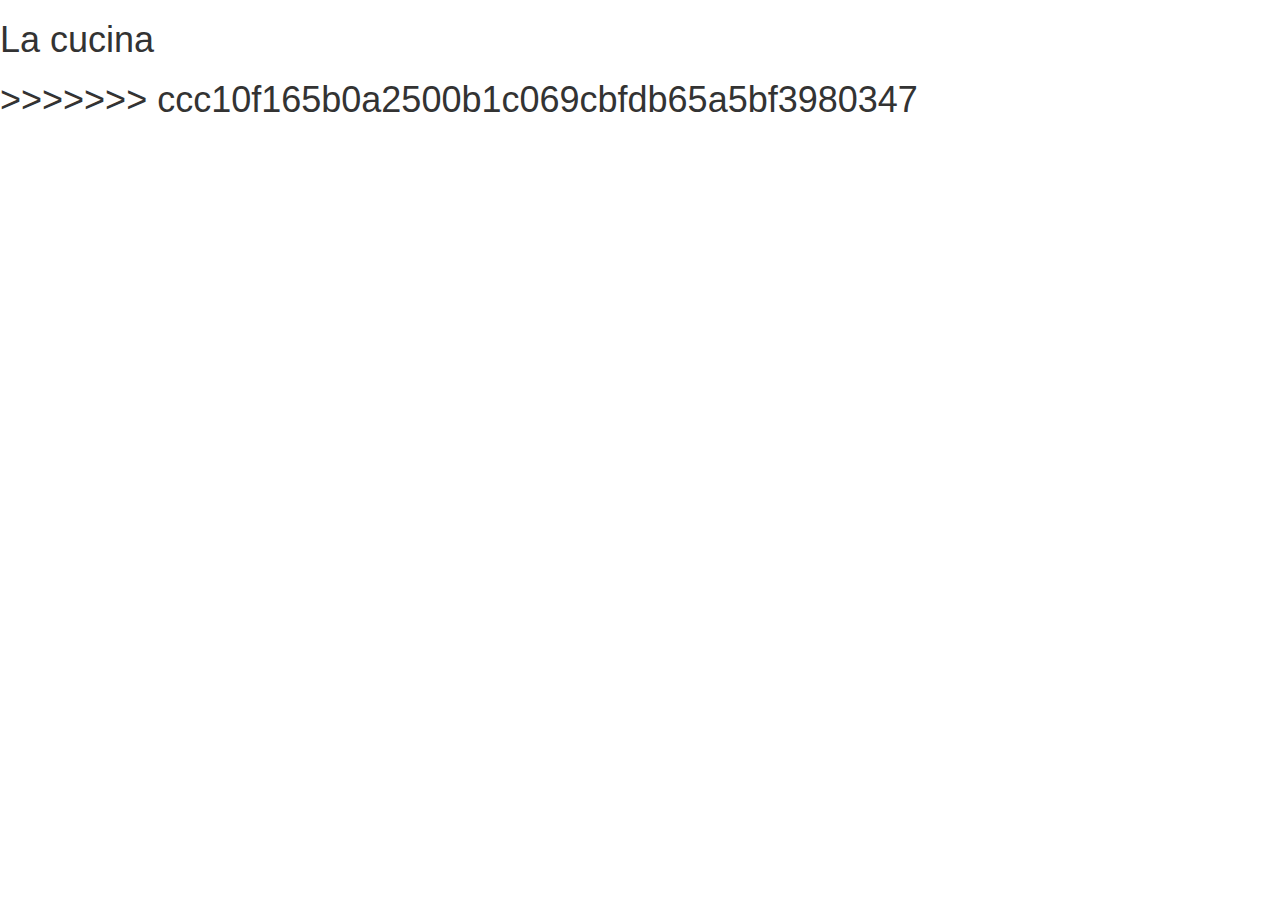
==== about.html @ 4e61d250 "Merge branch 'master' of https://github.com/AsmaAdan/Restaurant" ====
<!DOCTYPE html>
<html>
<head>
	<title>E Restaurant</title>
	<link href="css/bootstrap.css" rel="stylesheet" type="text/css">
	<link href="css/style.css" rel="stylesheet" type="text/css">
	<link href="https://fonts.googleapis.com/css?family=Srisakdi" rel="stylesheet">
</head>
<body>
  <h1>La cucina<h1>
>>>>>>> ccc10f165b0a2500b1c069cbfdb65a5bf3980347
  <script src="https://code.jquery.com/jquery-3.3.1.js" integrity="sha256-2Kok7MbOyxpgUVvAk/HJ2jigOSYS2auK4Pfzbm7uH60=" crossorigin="anonymous"></script>
  <script src="js/scripts.js"></script>
</body>
</html>
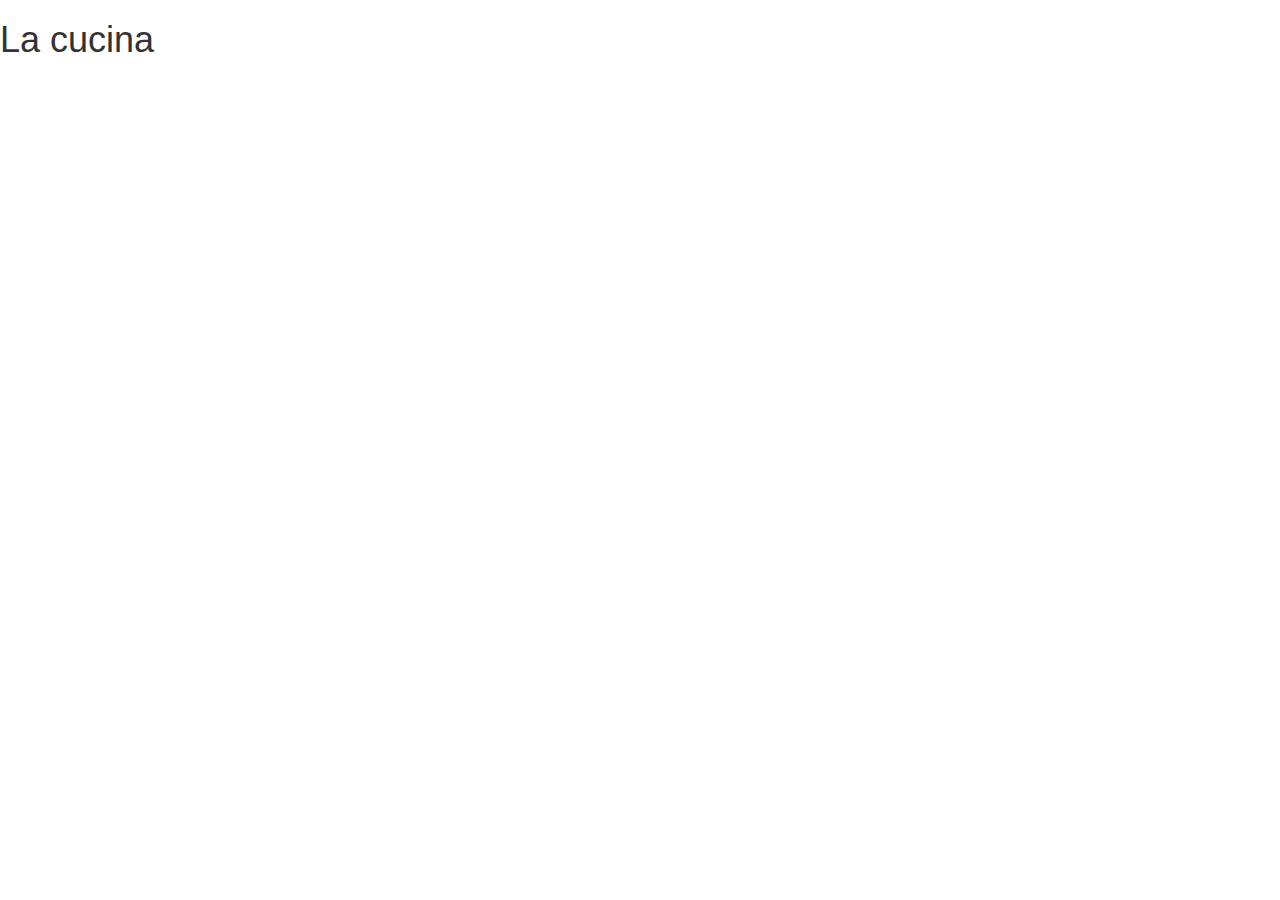
==== commit db483390: "Merge branch 'master' of https://github.com/AsmaAdan/Restaurant into Dickson" ====
--- a/about.html
+++ b/about.html
@@ -8,7 +8,7 @@
 </head>
 <body>
   <h1>La cucina<h1>
->>>>>>> ccc10f165b0a2500b1c069cbfdb65a5bf3980347
+
   <script src="https://code.jquery.com/jquery-3.3.1.js" integrity="sha256-2Kok7MbOyxpgUVvAk/HJ2jigOSYS2auK4Pfzbm7uH60=" crossorigin="anonymous"></script>
   <script src="js/scripts.js"></script>
 </body>
--- a/css/style.css
+++ b/css/style.css
@@ -0,0 +1,42 @@
+.nav{
+  background-color: orange;
+}
+.navbar{
+  clear: both;
+}
+.navbar:hover{
+  background-color: brown;
+}
+.right{
+  float: right;
+}
+#second{
+  height: 300px;
+}
+#logo{
+  padding-top: 150px;
+  font-size: 50px;
+  color: #ABD7E6;
+  font-family: Srisakdi;
+}
+#startParallax{
+  height: 400px;
+  background-image: url("https://stmed.net/sites/default/files/pasta-wallpapers-28282-6893373.jpg");
+  background-position:top;
+  overflow: inherit;
+  position: inherit;
+}
+#display{
+  font-size: 30px;
+}
+#myCarousel{
+  height: 300px;
+}
+@media screen and (max-width:800px){
+  .nav{
+    display: block;
+  }
+  #top{
+    background-color: orange;
+  }
+}
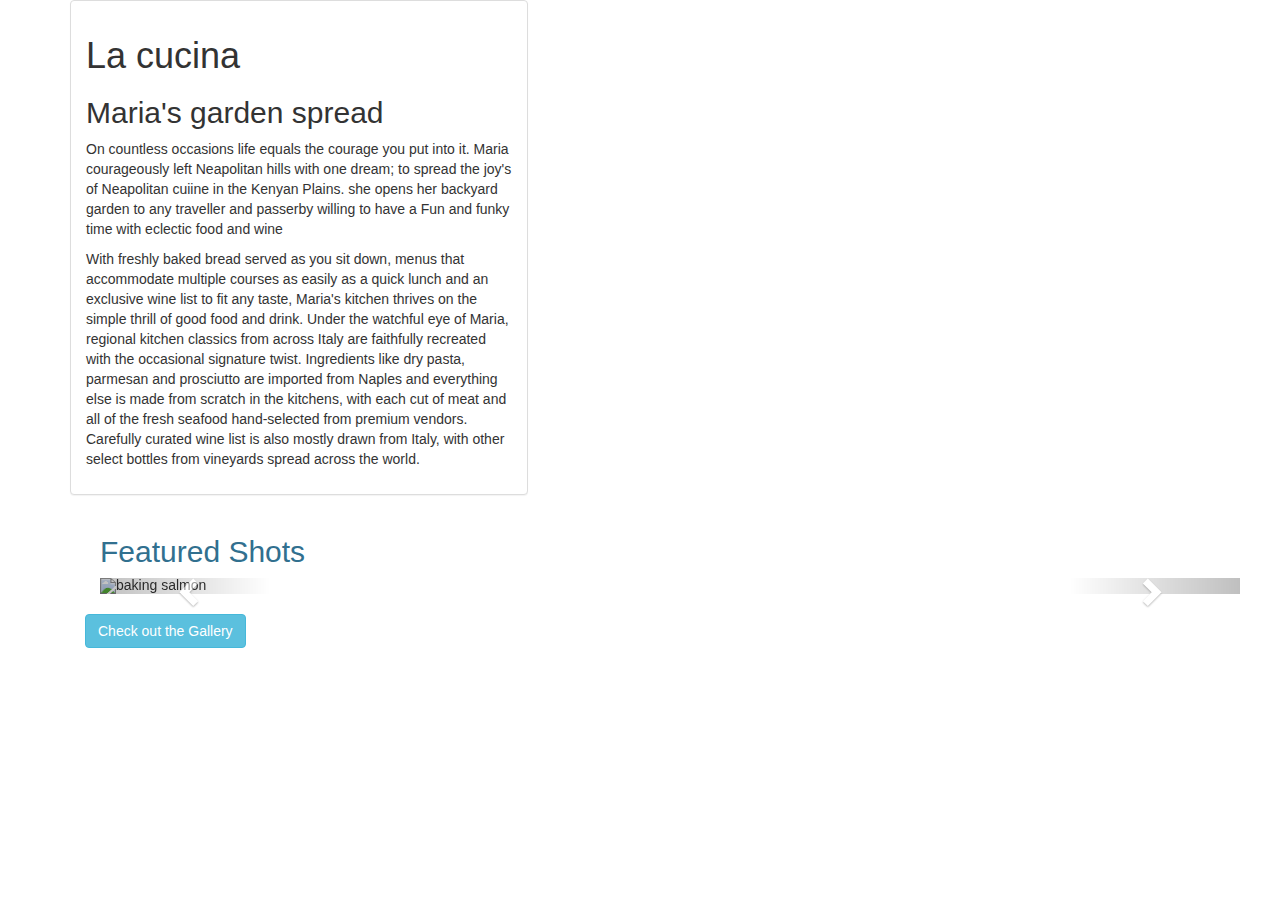
==== commit cd30d054: "add carousel for images" ====
--- a/about.html
+++ b/about.html
@@ -3,12 +3,77 @@
 <head>
 	<title>E Restaurant</title>
 	<link href="css/bootstrap.css" rel="stylesheet" type="text/css">
-	<link href="css/style.css" rel="stylesheet" type="text/css">
+	<link href="css/styles.css" rel="stylesheet" type="text/css">
+	<link rel="stylesheet" href="https://maxcdn.bootstrapcdn.com/bootstrap/3.4.0/css/bootstrap.min.css">
+  <script src="https://ajax.googleapis.com/ajax/libs/jquery/3.3.1/jquery.min.js"></script>
+  <script src="https://maxcdn.bootstrapcdn.com/bootstrap/3.4.0/js/bootstrap.min.js"></script>
 	<link href="https://fonts.googleapis.com/css?family=Srisakdi" rel="stylesheet">
 </head>
 <body>
-  <h1>La cucina<h1>
+	<div class="container">
+		<div class="row">
+				<div class="col-md-5">
+						<div class="panel panel-default active-0">
+							<div class="panel-body">
+  							<h1>La cucina<h1>
+								<h2>Maria's garden spread</h2>
+								<p>On countless occasions life equals the courage you put into it. Maria courageously left Neapolitan hills with one dream; to spread the joy's of Neapolitan cuiine in the Kenyan Plains.
+									she opens her backyard garden to any traveller and passerby willing to have a Fun and funky time  with eclectic food and wine </p>
+								<p>With freshly baked bread served as you sit down, menus that accommodate multiple courses as easily as a quick lunch and an exclusive wine list to fit any taste, Maria's kitchen thrives on the simple thrill of good food and drink.
+									Under the watchful eye of Maria, regional kitchen classics from across Italy are faithfully recreated with the occasional signature twist.
+									Ingredients like dry pasta, parmesan and prosciutto are imported from Naples and everything else is made from scratch in the kitchens, with each cut of meat and all of the fresh seafood hand-selected from premium vendors.
+									Carefully curated wine list is also mostly drawn from Italy, with other select bottles from vineyards spread across the world.</p>
 
+	</div>
+	</div>
+	</div>
+	</div>
+	<div class="col-sm-7">
+    <div class="container">
+  <h2 class="text-info">Featured Shots</h2>
+  <div id="myCarousel" class="carousel slide" data-ride="carousel">
+    <!-- Wrapper for slides -->
+    <div class="carousel-inner">
+      <div class="item">
+        <img src="images/gardencactus.jpeg" alt="cactus" class="image-responsive>
+      </div>
+
+      <div class="item active">
+        <img src="images/Gardenhouse.jpeg" alt="house" class="image-responsive">
+      </div>
+
+      <div class="item">
+        <img src="images/gardentabel.jpeg" alt="table spread"  class="image-responsive">
+      </div>
+			<div class="item">
+        <img src="images/pasta-making.jpeg" alt="chef making pasta" class="image-responsive">
+      </div>
+
+      <div class="item active">
+        <img src="images/salmon2.jpeg" alt="baking salmon" class="image-responsive">
+      </div>
+
+      <div class="item">
+        <img src="images/Thyme-breakfast.jpg" alt="breakfast veggies" style="width:100%;">
+      </div>
+
+    </div>
+
+    <!-- Left and right controls -->
+    <a class="left carousel-control" href="#myCarousel" data-slide="prev">
+      <span class="glyphicon glyphicon-chevron-left"></span>
+      <span class="sr-only">Previous</span>
+    </a>
+    <a class="right carousel-control" href="#myCarousel" data-slide="next">
+      <span class="glyphicon glyphicon-chevron-right"></span>
+      <span class="sr-only">Next</span>
+    </a>
+  </div>
+</div><br>
+<a href="gallery.html"><button type="button" class="btn btn-info" name="button">Check out the Gallery</button></a>
+  </div>
+
+	</div>
   <script src="https://code.jquery.com/jquery-3.3.1.js" integrity="sha256-2Kok7MbOyxpgUVvAk/HJ2jigOSYS2auK4Pfzbm7uH60=" crossorigin="anonymous"></script>
   <script src="js/scripts.js"></script>
 </body>
--- a/css/styles.css
+++ b/css/styles.css
@@ -0,0 +1,4 @@
+.image-responsive{
+  width: 100%;
+  height:200px;
+}
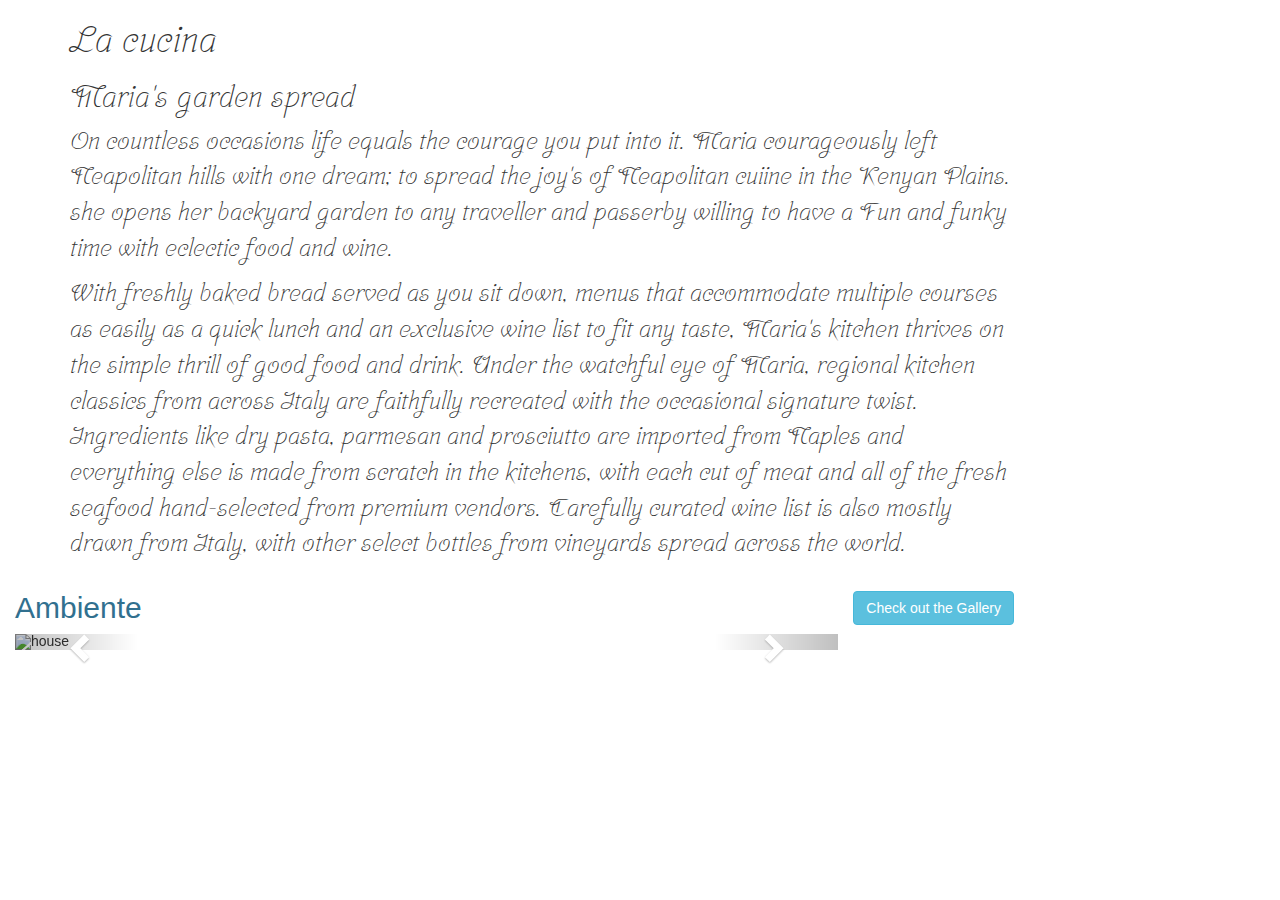
==== commit 9e9c9f0f: "add changes to font, size and location" ====
--- a/about.html
+++ b/about.html
@@ -4,77 +4,42 @@
 	<title>E Restaurant</title>
 	<link href="css/bootstrap.css" rel="stylesheet" type="text/css">
 	<link href="css/styles.css" rel="stylesheet" type="text/css">
-	<link rel="stylesheet" href="https://maxcdn.bootstrapcdn.com/bootstrap/3.4.0/css/bootstrap.min.css">
-  <script src="https://ajax.googleapis.com/ajax/libs/jquery/3.3.1/jquery.min.js"></script>
-  <script src="https://maxcdn.bootstrapcdn.com/bootstrap/3.4.0/js/bootstrap.min.js"></script>
-	<link href="https://fonts.googleapis.com/css?family=Srisakdi" rel="stylesheet">
+	<link href="https://maxcdn.bootstrapcdn.com/bootstrap/3.4.0/css/bootstrap.min.css" rel="stylesheet">
+	<script src="https://ajax.googleapis.com/ajax/libs/jquery/3.3.1/jquery.min.js"></script>
+	<script src="https://maxcdn.bootstrapcdn.com/bootstrap/3.4.0/js/bootstrap.min.js"></script>
+	<link href="https://fonts.googleapis.com/css?family=Roboto|Srisakdi" rel="stylesheet">
 </head>
 <body>
 	<div class="container">
 		<div class="row">
-				<div class="col-md-5">
-						<div class="panel panel-default active-0">
-							<div class="panel-body">
-  							<h1>La cucina<h1>
-								<h2>Maria's garden spread</h2>
-								<p>On countless occasions life equals the courage you put into it. Maria courageously left Neapolitan hills with one dream; to spread the joy's of Neapolitan cuiine in the Kenyan Plains.
-									she opens her backyard garden to any traveller and passerby willing to have a Fun and funky time  with eclectic food and wine </p>
-								<p>With freshly baked bread served as you sit down, menus that accommodate multiple courses as easily as a quick lunch and an exclusive wine list to fit any taste, Maria's kitchen thrives on the simple thrill of good food and drink.
-									Under the watchful eye of Maria, regional kitchen classics from across Italy are faithfully recreated with the occasional signature twist.
-									Ingredients like dry pasta, parmesan and prosciutto are imported from Naples and everything else is made from scratch in the kitchens, with each cut of meat and all of the fresh seafood hand-selected from premium vendors.
-									Carefully curated wine list is also mostly drawn from Italy, with other select bottles from vineyards spread across the world.</p>
-
+			<div class="col-md-10">
+						<h1>La cucina</h1>
+						<h2>Maria's garden spread</h2>
+						<p>On countless occasions life equals the courage you put into it. Maria courageously left Neapolitan hills with one dream; to spread the joy's of Neapolitan cuiine in the Kenyan Plains. she opens her backyard garden to any traveller and passerby willing to have a Fun and funky time with eclectic food and wine.</p>
+						<p>With freshly baked bread served as you sit down, menus that accommodate multiple courses as easily as a quick lunch and an exclusive wine list to fit any taste, Maria's kitchen thrives on the simple thrill of good food and drink. Under the watchful eye of Maria, regional kitchen classics from across Italy are faithfully recreated with the occasional signature twist. Ingredients like dry pasta, parmesan and prosciutto are imported from Naples and everything else is made from scratch in the kitchens, with each cut of meat and all of the fresh seafood hand-selected from premium vendors. Carefully curated wine list is also mostly drawn from Italy, with other select bottles from vineyards spread across the world.</p>
+					</div>
+				</div>
+			</div>
+		</div>
+		<div class="col-sm-8">
+			<h2 class="text-info">Ambiente</h2>
+			<div class="carousel slide" data-ride="carousel" id="myCarousel">
+				<!-- Wrapper for slides -->
+				<div class="carousel-inner">
+					<div class="item"><img alt="cactus" class="image-responsive" src="images/gardencactus.jpeg"></div>
+					<div class="item active"><img alt="house" class="image-responsive" src="images/Gardenhouse.jpeg"></div>
+					<div class="item"><img alt="table spread" class="image-responsive" src="images/gardentabel.jpeg"></div>
+					<div class="item"><img alt="chef making pasta" class="image-responsive" src="images/pasta-making.jpeg"></div>
+					<div class="item"><img alt="baking salmon" class="image-responsive" src="images/salmon2.jpeg"></div>
+					<div class="item"><img alt="pilau" src="images/rice-chicken.jpeg" style="width:100%;"></div>
+				</div><!-- Left and right controls -->
+				 <a class="left carousel-control" data-slide="prev" href="#myCarousel"><span class="glyphicon glyphicon-chevron-left"></span> <span class="sr-only">Previous</span></a> <a class="right carousel-control" data-slide="next" href="#myCarousel"><span class="glyphicon glyphicon-chevron-right"></span> <span class="sr-only">Next</span></a>
+			</div>
+		</div><br>
+		<a href="gallery.html"><button class="btn btn-info" name="button" type="button">Check out the Gallery</button></a>
 	</div>
-	</div>
-	</div>
-	</div>
-	<div class="col-sm-7">
-    <div class="container">
-  <h2 class="text-info">Featured Shots</h2>
-  <div id="myCarousel" class="carousel slide" data-ride="carousel">
-    <!-- Wrapper for slides -->
-    <div class="carousel-inner">
-      <div class="item">
-        <img src="images/gardencactus.jpeg" alt="cactus" class="image-responsive>
-      </div>
-
-      <div class="item active">
-        <img src="images/Gardenhouse.jpeg" alt="house" class="image-responsive">
-      </div>
-
-      <div class="item">
-        <img src="images/gardentabel.jpeg" alt="table spread"  class="image-responsive">
-      </div>
-			<div class="item">
-        <img src="images/pasta-making.jpeg" alt="chef making pasta" class="image-responsive">
-      </div>
-
-      <div class="item active">
-        <img src="images/salmon2.jpeg" alt="baking salmon" class="image-responsive">
-      </div>
-
-      <div class="item">
-        <img src="images/Thyme-breakfast.jpg" alt="breakfast veggies" style="width:100%;">
-      </div>
-
-    </div>
-
-    <!-- Left and right controls -->
-    <a class="left carousel-control" href="#myCarousel" data-slide="prev">
-      <span class="glyphicon glyphicon-chevron-left"></span>
-      <span class="sr-only">Previous</span>
-    </a>
-    <a class="right carousel-control" href="#myCarousel" data-slide="next">
-      <span class="glyphicon glyphicon-chevron-right"></span>
-      <span class="sr-only">Next</span>
-    </a>
-  </div>
-</div><br>
-<a href="gallery.html"><button type="button" class="btn btn-info" name="button">Check out the Gallery</button></a>
-  </div>
-
-	</div>
-  <script src="https://code.jquery.com/jquery-3.3.1.js" integrity="sha256-2Kok7MbOyxpgUVvAk/HJ2jigOSYS2auK4Pfzbm7uH60=" crossorigin="anonymous"></script>
-  <script src="js/scripts.js"></script>
+	</script>
+	<script src="js/scripts.js">
+	</script>
 </body>
 </html>
--- a/css/styles.css
+++ b/css/styles.css
@@ -1,4 +1,27 @@
 .image-responsive{
   width: 100%;
-  height:200px;
+  height: 500px;
+  max-height: 500px;
 }
+.col-md-10{
+  font-family: 'Srisakdi', cursive;
+}
+.p{font-family: 'Roboto', sans-serif;
+
+}
+.h1{
+  text-align: center;
+  color: Green;
+  font-family: 'Srisakdi', cursive;
+}
+.h2{color:orange;
+  font-family: 'Srisakdi', cursive;
+  text-align: center;
+}
+.text-info{
+  align-items: center;
+}
+.container{
+  font-size: 25px;
+  font-weight: 500;
+}
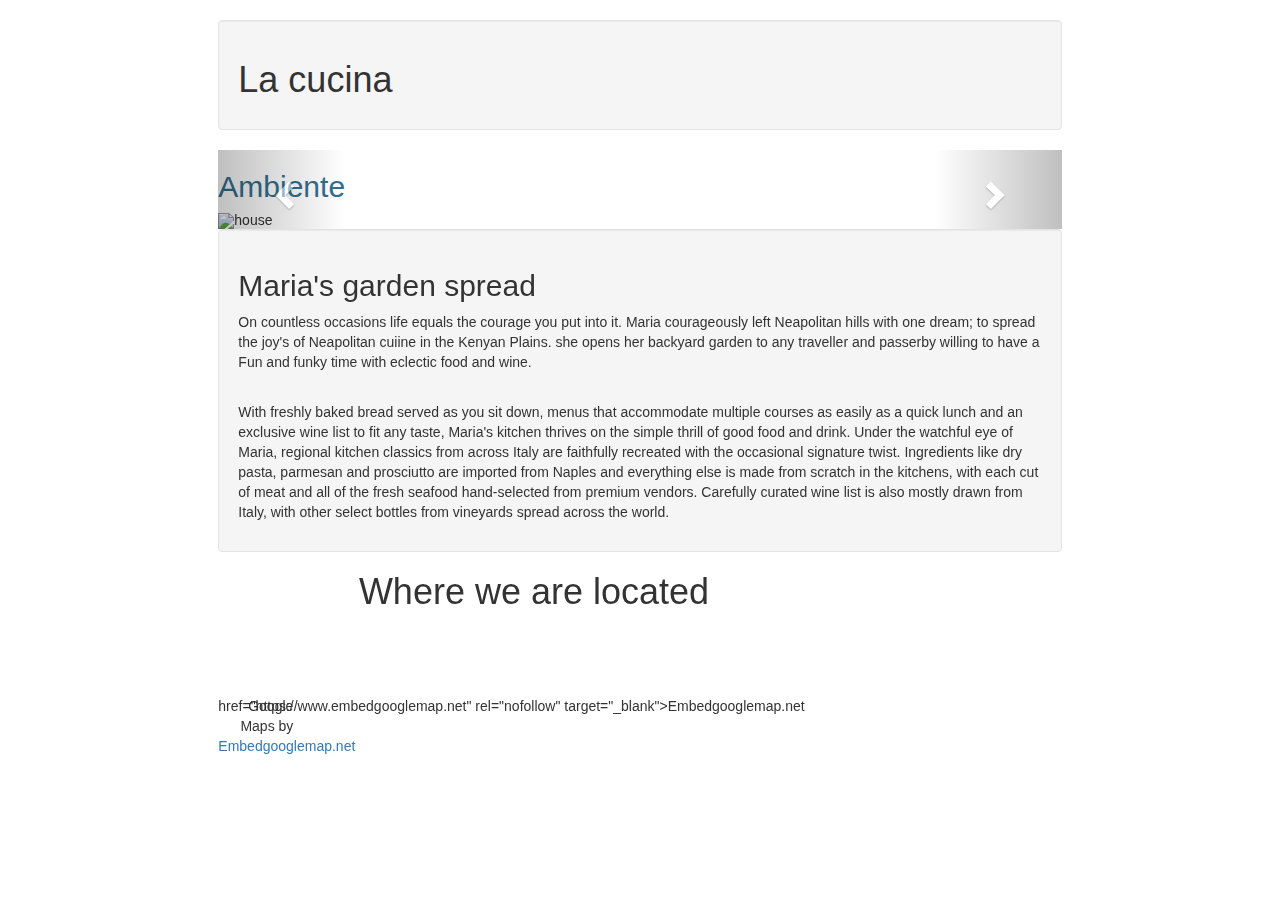
==== commit 13b569af: "add google map" ====
--- a/about.html
+++ b/about.html
@@ -2,44 +2,60 @@
 <html>
 <head>
 	<title>E Restaurant</title>
-	<link href="css/bootstrap.css" rel="stylesheet" type="text/css">
-	<link href="css/styles.css" rel="stylesheet" type="text/css">
+	<link rel="icon" href="https://cdn1.iconfinder.com/data/icons/social-messaging-ui-color-shapes/128/eat-circle-orange-512.png">
 	<link href="https://maxcdn.bootstrapcdn.com/bootstrap/3.4.0/css/bootstrap.min.css" rel="stylesheet">
 	<script src="https://ajax.googleapis.com/ajax/libs/jquery/3.3.1/jquery.min.js"></script>
 	<script src="https://maxcdn.bootstrapcdn.com/bootstrap/3.4.0/js/bootstrap.min.js"></script>
 	<link href="https://fonts.googleapis.com/css?family=Roboto|Srisakdi" rel="stylesheet">
+	<link href="css/bootstrap.css" rel="stylesheet" type="text/css">
+	<link href="css/styles.css" rel="stylesheet" type="text/css">
 </head>
-<body>
-	<div class="container">
-		<div class="row">
-			<div class="col-md-10">
-						<h1>La cucina</h1>
-						<h2>Maria's garden spread</h2>
-						<p>On countless occasions life equals the courage you put into it. Maria courageously left Neapolitan hills with one dream; to spread the joy's of Neapolitan cuiine in the Kenyan Plains. she opens her backyard garden to any traveller and passerby willing to have a Fun and funky time with eclectic food and wine.</p>
-						<p>With freshly baked bread served as you sit down, menus that accommodate multiple courses as easily as a quick lunch and an exclusive wine list to fit any taste, Maria's kitchen thrives on the simple thrill of good food and drink. Under the watchful eye of Maria, regional kitchen classics from across Italy are faithfully recreated with the occasional signature twist. Ingredients like dry pasta, parmesan and prosciutto are imported from Naples and everything else is made from scratch in the kitchens, with each cut of meat and all of the fresh seafood hand-selected from premium vendors. Carefully curated wine list is also mostly drawn from Italy, with other select bottles from vineyards spread across the world.</p>
-					</div>
-				</div>
-			</div>
+<body id="body">
+<img src="" alt="">
+  <script src="https://code.jquery.com/jquery-3.3.1.js" integrity="sha256-2Kok7MbOyxpgUVvAk/HJ2jigOSYS2auK4Pfzbm7uH60=" crossorigin="anonymous"></script>
+  <script src="js/scripts.js"></script>
+	<div class="row">
+		<div class="col-md-2">
 		</div>
-		<div class="col-sm-8">
-			<h2 class="text-info">Ambiente</h2>
+		<div class="col-md-8">
+			<header class="well">
+					<h1 class="name">La cucina</h1>
+				</header>
 			<div class="carousel slide" data-ride="carousel" id="myCarousel">
 				<!-- Wrapper for slides -->
 				<div class="carousel-inner">
+						<h2 class="text-info" id="well">Ambiente</h2>
 					<div class="item"><img alt="cactus" class="image-responsive" src="images/gardencactus.jpeg"></div>
 					<div class="item active"><img alt="house" class="image-responsive" src="images/Gardenhouse.jpeg"></div>
 					<div class="item"><img alt="table spread" class="image-responsive" src="images/gardentabel.jpeg"></div>
 					<div class="item"><img alt="chef making pasta" class="image-responsive" src="images/pasta-making.jpeg"></div>
 					<div class="item"><img alt="baking salmon" class="image-responsive" src="images/salmon2.jpeg"></div>
-					<div class="item"><img alt="pilau" src="images/rice-chicken.jpeg" style="width:100%;"></div>
+					<div class="item"><img alt="pilau" class="image-responsive"src="images/rice-chicken.jpeg"></div>
 				</div><!-- Left and right controls -->
 				 <a class="left carousel-control" data-slide="prev" href="#myCarousel"><span class="glyphicon glyphicon-chevron-left"></span> <span class="sr-only">Previous</span></a> <a class="right carousel-control" data-slide="next" href="#myCarousel"><span class="glyphicon glyphicon-chevron-right"></span> <span class="sr-only">Next</span></a>
 			</div>
-		</div><br>
-		<a href="gallery.html"><button class="btn btn-info" name="button" type="button">Check out the Gallery</button></a>
+		</div>
 	</div>
+	<div class="row">
+		<div class="col-md-2">
+		</div>
+		<div class="col-md-8">
+				<div class="well">
+					<h2 class="name2">Maria's garden spread</h2>
+					<p>On countless occasions life equals the courage you put into it. Maria courageously left Neapolitan hills with one dream; to spread the joy's of Neapolitan cuiine in the Kenyan Plains. she opens her backyard garden to any traveller and passerby willing to have a Fun and funky time with eclectic food and wine.</p><br>
+					<p>With freshly baked bread served as you sit down, menus that accommodate multiple courses as easily as a quick lunch and an exclusive wine list to fit any taste, Maria's kitchen thrives on the simple thrill of good food and drink. Under the watchful eye of Maria, regional kitchen classics from across Italy are faithfully recreated with the occasional signature twist. Ingredients like dry pasta, parmesan and prosciutto are imported from Naples and everything else is made from scratch in the kitchens, with each cut of meat and all of the fresh seafood hand-selected from premium vendors. Carefully curated wine list is also mostly drawn from Italy, with other select bottles from vineyards spread across the world.</p>
+				</div>
+		<div class="col-md-2">
+		</div>
+	 <h1 class="location">Where we are located</h1>
+		<div class="mapouter"><div class="gmap_canvas"><iframe width="75" height="75" id="gmap_canvas" src="https://maps.google.com/maps?q=prestige%20plaza&t=&z=17&ie=UTF8&iwloc=&output=embed" frameborder="0" scrolling="no" marginheight="0" marginwidth="0"></iframe><a href="https://www.pureblack.de/webdesign-regensburg/">webdesigner regensburg</a></div><style>.mapouter{text-align:right;height:75px;width:75px;}.gmap_canvas {overflow:hidden;background:none!important;height:75px;width:75px;}</style>Google Maps by <a href="https://www.embedgooglemap.net" rel="nofollow" target="_blank">Embedgooglemap.net</a></div> href="https://www.embedgooglemap.net" rel="nofollow" target="_blank">Embedgooglemap.net</a></div>
+<div class="col-md-2">
+	</div>
+</div>
+</div>
+<div class="col-md-2">
+</div>
 	</script>
-	<script src="js/scripts.js">
-	</script>
+	<script src="js/scripts.js"></script>
 </body>
 </html>
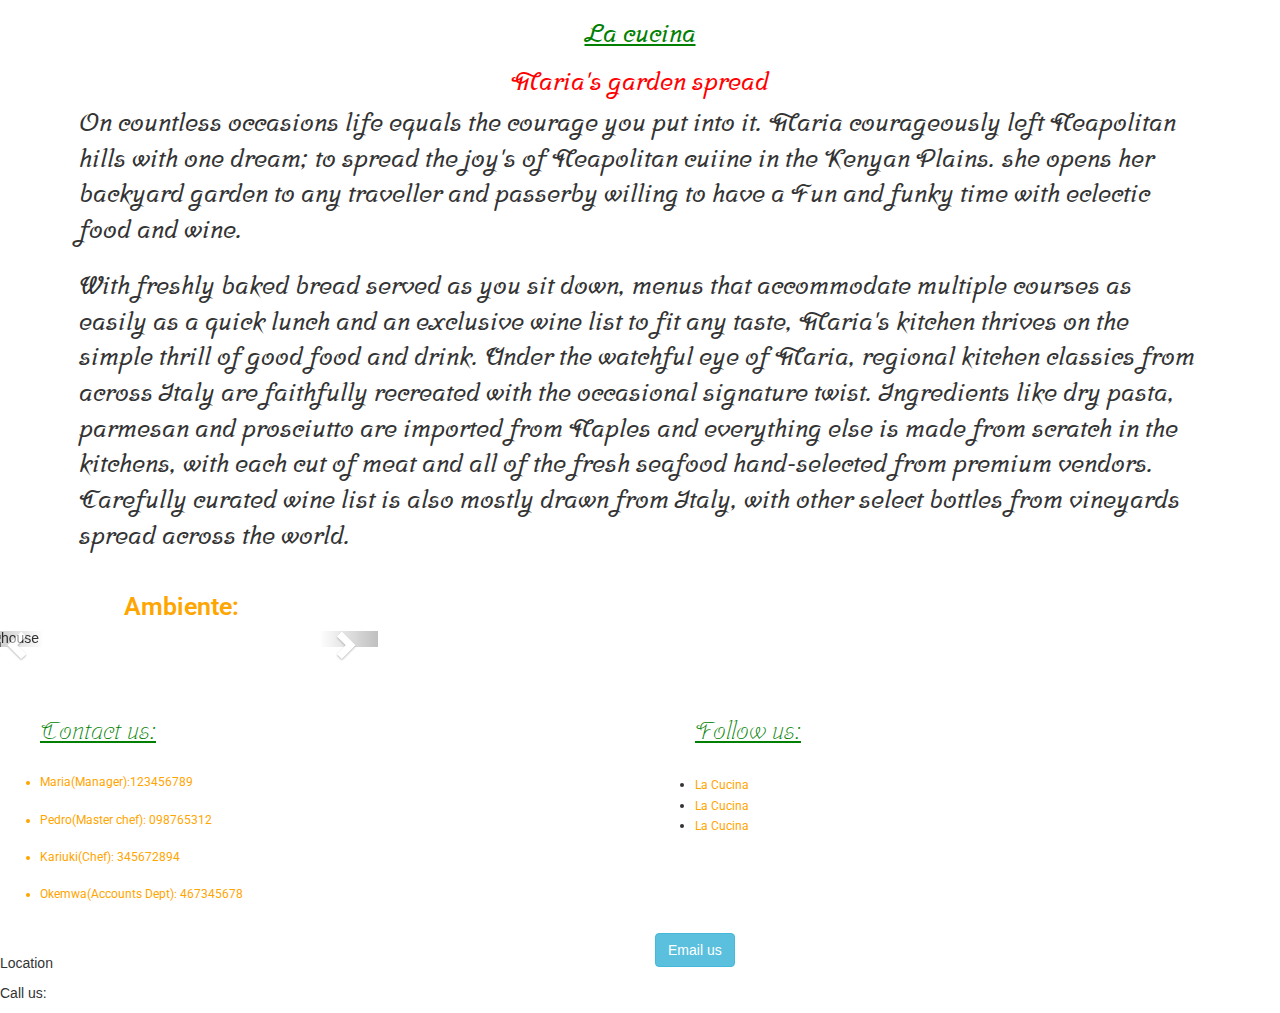
==== commit ba330693: "Merge branch 'joel' of https://github.com/AsmaAdan/Restaurant into dev" ====
--- a/about.html
+++ b/about.html
@@ -10,21 +10,25 @@
 	<link href="css/bootstrap.css" rel="stylesheet" type="text/css">
 	<link href="css/styles.css" rel="stylesheet" type="text/css">
 </head>
-<body id="body">
-<img src="" alt="">
+<body>
+
   <script src="https://code.jquery.com/jquery-3.3.1.js" integrity="sha256-2Kok7MbOyxpgUVvAk/HJ2jigOSYS2auK4Pfzbm7uH60=" crossorigin="anonymous"></script>
   <script src="js/scripts.js"></script>
-	<div class="row">
-		<div class="col-md-2">
-		</div>
-		<div class="col-md-8">
-			<header class="well">
-					<h1 class="name">La cucina</h1>
-				</header>
+		<div class="row">
+			<div class="col-md-12">
+						<h1 class="name">La cucina</h1>
+						<h2 class="name2">Maria's garden spread</h2>
+						<p class="circle">On countless occasions life equals the courage you put into it. Maria courageously left Neapolitan hills with one dream; to spread the joy's of Neapolitan cuiine in the Kenyan Plains. she opens her backyard garden to any traveller and passerby willing to have a Fun and funky time with eclectic food and wine.</p><br>
+						<p class="circle">With freshly baked bread served as you sit down, menus that accommodate multiple courses as easily as a quick lunch and an exclusive wine list to fit any taste, Maria's kitchen thrives on the simple thrill of good food and drink. Under the watchful eye of Maria, regional kitchen classics from across Italy are faithfully recreated with the occasional signature twist. Ingredients like dry pasta, parmesan and prosciutto are imported from Naples and everything else is made from scratch in the kitchens, with each cut of meat and all of the fresh seafood hand-selected from premium vendors. Carefully curated wine list is also mostly drawn from Italy, with other select bottles from vineyards spread across the world.</p>
+					</div>
+				</div>
+				<br>
+		<div class="row">
+		<div class="col-md-9">
+			<h2 class="text">Ambiente: </h2>
 			<div class="carousel slide" data-ride="carousel" id="myCarousel">
 				<!-- Wrapper for slides -->
 				<div class="carousel-inner">
-						<h2 class="text-info" id="well">Ambiente</h2>
 					<div class="item"><img alt="cactus" class="image-responsive" src="images/gardencactus.jpeg"></div>
 					<div class="item active"><img alt="house" class="image-responsive" src="images/Gardenhouse.jpeg"></div>
 					<div class="item"><img alt="table spread" class="image-responsive" src="images/gardentabel.jpeg"></div>
@@ -36,26 +40,42 @@
 			</div>
 		</div>
 	</div>
+	<br>
+	<br>
+	<div id="footer">
+		<div class="row">
+		<div class="col-sm-6">
+			<br>
+			<ul>
+				<h4 class="same">Contact us:</h4><br>
+				<li class="staff">Maria(Manager):123456789</li><br>
+				<li class="staff">Pedro(Master chef): 098765312</li><br>
+				<li class="staff">Kariuki(Chef): 345672894</li><br>
+				<li class="staff">Okemwa(Accounts Dept): 467345678</li><br>
+			</ul>
+		</div>
+		<div class="col-sm-6">
+			<br>
+			<ul>
+				<h4 class="same">Follow us:</h4><br>
+				<li><img src="https://cdn4.iconfinder.com/data/icons/social-media-icons-the-circle-set/48/facebook_circle-512.png" alt="" class="icon"><span class="staff">La Cucina </span>
+				<li><img src="https://cdn2.iconfinder.com/data/icons/minimalism/512/twitter.png" alt="" class="icon"><span class="staff">La Cucina </span></li>
+				<li><img src="https://cdn3.iconfinder.com/data/icons/social-media-logos-flat-colorful/2048/5337_-_Snapchat-512.png" alt="" class="icon"><span class="staff">La Cucina </span></li>
+		</div>
+	</div>
+
 	<div class="row">
-		<div class="col-md-2">
-		</div>
-		<div class="col-md-8">
-				<div class="well">
-					<h2 class="name2">Maria's garden spread</h2>
-					<p>On countless occasions life equals the courage you put into it. Maria courageously left Neapolitan hills with one dream; to spread the joy's of Neapolitan cuiine in the Kenyan Plains. she opens her backyard garden to any traveller and passerby willing to have a Fun and funky time with eclectic food and wine.</p><br>
-					<p>With freshly baked bread served as you sit down, menus that accommodate multiple courses as easily as a quick lunch and an exclusive wine list to fit any taste, Maria's kitchen thrives on the simple thrill of good food and drink. Under the watchful eye of Maria, regional kitchen classics from across Italy are faithfully recreated with the occasional signature twist. Ingredients like dry pasta, parmesan and prosciutto are imported from Naples and everything else is made from scratch in the kitchens, with each cut of meat and all of the fresh seafood hand-selected from premium vendors. Carefully curated wine list is also mostly drawn from Italy, with other select bottles from vineyards spread across the world.</p>
-				</div>
-		<div class="col-md-2">
-		</div>
-	 <h1 class="location">Where we are located</h1>
-		<div class="mapouter"><div class="gmap_canvas"><iframe width="75" height="75" id="gmap_canvas" src="https://maps.google.com/maps?q=prestige%20plaza&t=&z=17&ie=UTF8&iwloc=&output=embed" frameborder="0" scrolling="no" marginheight="0" marginwidth="0"></iframe><a href="https://www.pureblack.de/webdesign-regensburg/">webdesigner regensburg</a></div><style>.mapouter{text-align:right;height:75px;width:75px;}.gmap_canvas {overflow:hidden;background:none!important;height:75px;width:75px;}</style>Google Maps by <a href="https://www.embedgooglemap.net" rel="nofollow" target="_blank">Embedgooglemap.net</a></div> href="https://www.embedgooglemap.net" rel="nofollow" target="_blank">Embedgooglemap.net</a></div>
-<div class="col-md-2">
+	<div class="col-sm-6"><br>
+		<p class="details"><img src="https://cdn4.iconfinder.com/data/icons/solid-webi-con-two-color/128/Tracking_Map_Location-512.png" alt="" class="icon">Location</p>
+		<p class="details"><img src="http://icons.iconarchive.com/icons/martz90/circle/256/phone-icon.png" class="icon" alt="">Call us:</p>
+	</div>
+	<div class="col-sm-6">
+		<form>
+			<a href="mailto:dicksonparlma@gmail.com ?subject=Contact La Cucino"><button type="submit" name="button" id="emm" class="btn btn-info">Email us</button></a>
+	</form>
 	</div>
 </div>
-</div>
-<div class="col-md-2">
-</div>
-	</script>
+
 	<script src="js/scripts.js"></script>
 </body>
 </html>
--- a/css/styles.css
+++ b/css/styles.css
@@ -3,25 +3,77 @@
   height: 500px;
   max-height: 500px;
 }
-.col-md-10{
+h1{
   font-family: 'Srisakdi', cursive;
+  text-align: center;
 }
-.p{font-family: 'Roboto', sans-serif;
+h2{
+  font-family: 'Srisakdi', cursive;
+  text-align: center;
+  text-decoration-color: red;
+  font-weight: bold;
+}
 
+.col-md-9{
+  padding:inherit;
+  margin: auto;
+  width:30%;
+  border: 2px;
+  border-radius: 50%
 }
-.h1{
+.name{
   text-align: center;
   color: Green;
   font-family: 'Srisakdi', cursive;
+  text-decoration: underline;
+  font-size: 25px;
+  font-weight: 600;
 }
-.h2{color:orange;
+.name2{
+  color: red;
   font-family: 'Srisakdi', cursive;
   text-align: center;
+  font-size: 25px;
+  font-weight: 600;
 }
-.text-info{
-  align-items: center;
+.text{
+  color: orange !important;
+  text-align: center;
+  font-size: 25px;
+  font-weight: 600;
+  font-family: 'Roboto', sans-serif;
 }
-.container{
+.circle{
+  padding:inherit;
+  margin: auto;
+  width:90%;
+  border: 2px;
+  border-radius: 80%;
+  font-family: 'Srisakdi', cursive;
   font-size: 25px;
-  font-weight: 500;
+  font-weight: 600;
+
 }
+#footer{
+  background-color: white;
+  height: 300px;
+}
+.icon{
+  height: 30px;
+}
+#emm button{
+  border-radius: 30%;
+  height: 30px;
+  width: 30px;
+}
+.same{
+  font-family: 'Srisakdi', cursive;
+  font-size: 25px;
+  color: green;
+  text-decoration: underline;
+}
+.staff{
+  font-family: 'Roboto', sans-serif;
+  font-size: 12px;
+  color: orange;
+}
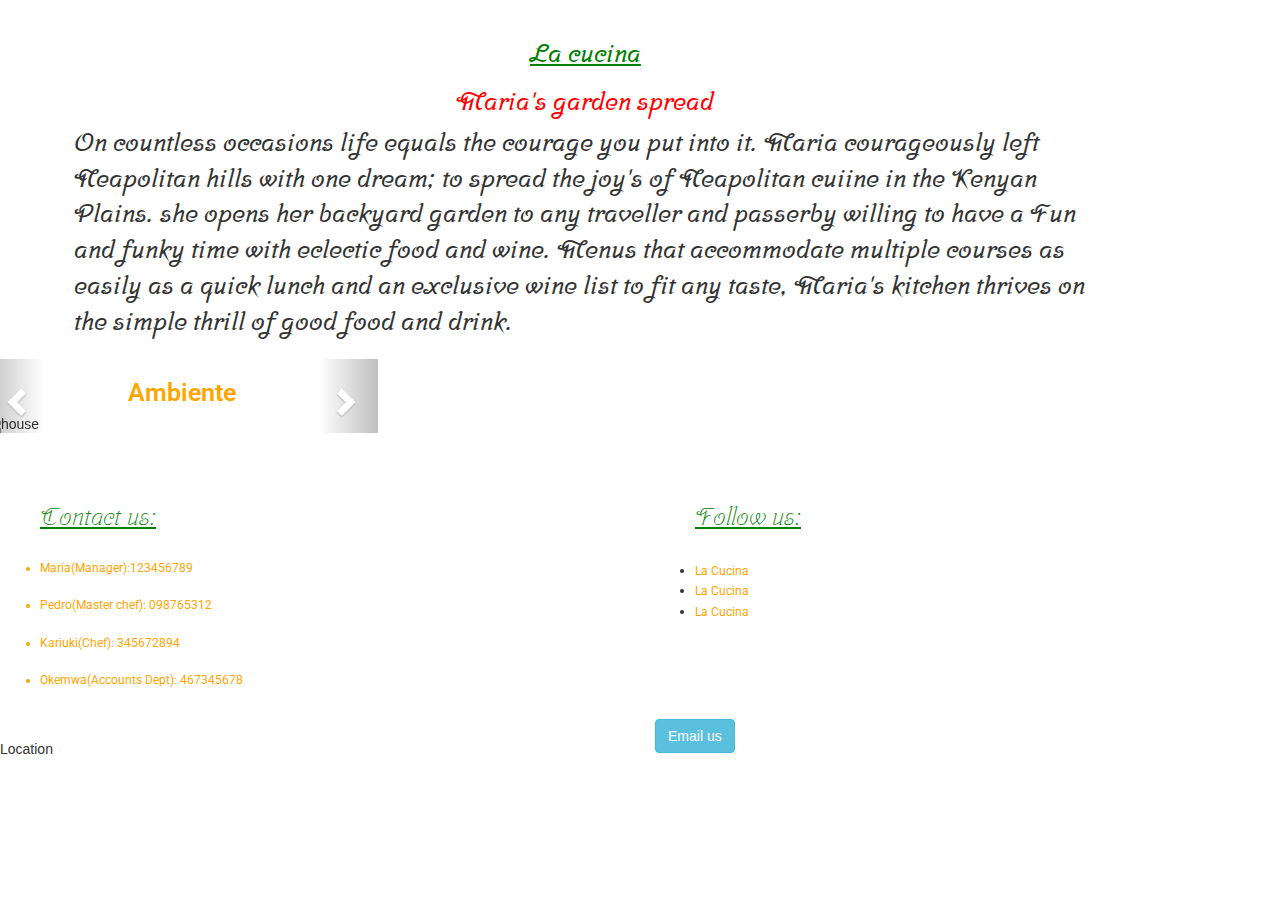
==== commit 4e7b54c8: "add changes to the footer" ====
--- a/about.html
+++ b/about.html
@@ -10,25 +10,25 @@
 	<link href="css/bootstrap.css" rel="stylesheet" type="text/css">
 	<link href="css/styles.css" rel="stylesheet" type="text/css">
 </head>
-<body>
-
+<body id="body">
+<img src="" alt="">
   <script src="https://code.jquery.com/jquery-3.3.1.js" integrity="sha256-2Kok7MbOyxpgUVvAk/HJ2jigOSYS2auK4Pfzbm7uH60=" crossorigin="anonymous"></script>
   <script src="js/scripts.js"></script>
 		<div class="row">
-			<div class="col-md-12">
+			<div id="info" class="col-md-11">
 						<h1 class="name">La cucina</h1>
 						<h2 class="name2">Maria's garden spread</h2>
-						<p class="circle">On countless occasions life equals the courage you put into it. Maria courageously left Neapolitan hills with one dream; to spread the joy's of Neapolitan cuiine in the Kenyan Plains. she opens her backyard garden to any traveller and passerby willing to have a Fun and funky time with eclectic food and wine.</p><br>
-						<p class="circle">With freshly baked bread served as you sit down, menus that accommodate multiple courses as easily as a quick lunch and an exclusive wine list to fit any taste, Maria's kitchen thrives on the simple thrill of good food and drink. Under the watchful eye of Maria, regional kitchen classics from across Italy are faithfully recreated with the occasional signature twist. Ingredients like dry pasta, parmesan and prosciutto are imported from Naples and everything else is made from scratch in the kitchens, with each cut of meat and all of the fresh seafood hand-selected from premium vendors. Carefully curated wine list is also mostly drawn from Italy, with other select bottles from vineyards spread across the world.</p>
+						<p class="circle">On countless occasions life equals the courage you put into it. Maria courageously left Neapolitan hills with one dream; to spread the joy's of Neapolitan cuiine in the Kenyan Plains. she opens her backyard garden to any traveller and passerby willing to have a Fun and funky time with eclectic food and wine.
+							Menus that accommodate multiple courses as easily as a quick lunch and an exclusive wine list to fit any taste, Maria's kitchen thrives on the simple thrill of good food and drink.</p>
 					</div>
 				</div>
 				<br>
 		<div class="row">
 		<div class="col-md-9">
-			<h2 class="text">Ambiente: </h2>
 			<div class="carousel slide" data-ride="carousel" id="myCarousel">
 				<!-- Wrapper for slides -->
 				<div class="carousel-inner">
+						<h2 class="text" id="well">Ambiente</h2>
 					<div class="item"><img alt="cactus" class="image-responsive" src="images/gardencactus.jpeg"></div>
 					<div class="item active"><img alt="house" class="image-responsive" src="images/Gardenhouse.jpeg"></div>
 					<div class="item"><img alt="table spread" class="image-responsive" src="images/gardentabel.jpeg"></div>
@@ -65,16 +65,23 @@
 	</div>
 
 	<div class="row">
+
 	<div class="col-sm-6"><br>
 		<p class="details"><img src="https://cdn4.iconfinder.com/data/icons/solid-webi-con-two-color/128/Tracking_Map_Location-512.png" alt="" class="icon">Location</p>
-		<p class="details"><img src="http://icons.iconarchive.com/icons/martz90/circle/256/phone-icon.png" class="icon" alt="">Call us:</p>
+		<br>
+		<div class="mapouter"><div class="gmap_canvas"><iframe width="75" height="75" id="gmap_canvas" src="https://maps.google.com/maps?q=prestige%20plaza&t=&z=17&ie=UTF8&iwloc=&output=embed" frameborder="0" scrolling="no" marginheight="0" marginwidth="0"></iframe><a href="https://www.pureblack.de/webdesign-regensburg/">webdesigner regensburg</a></div><style>.mapouter{text-align:right;height:75px;width:75px;}.gmap_canvas {overflow:hidden;background:none!important;height:75px;width:75px;}</style>
 	</div>
+	</div>
+
 	<div class="col-sm-6">
 		<form>
 			<a href="mailto:dicksonparlma@gmail.com ?subject=Contact La Cucino"><button type="submit" name="button" id="emm" class="btn btn-info">Email us</button></a>
 	</form>
 	</div>
+
 </div>
+</div>
+
 
 	<script src="js/scripts.js"></script>
 </body>
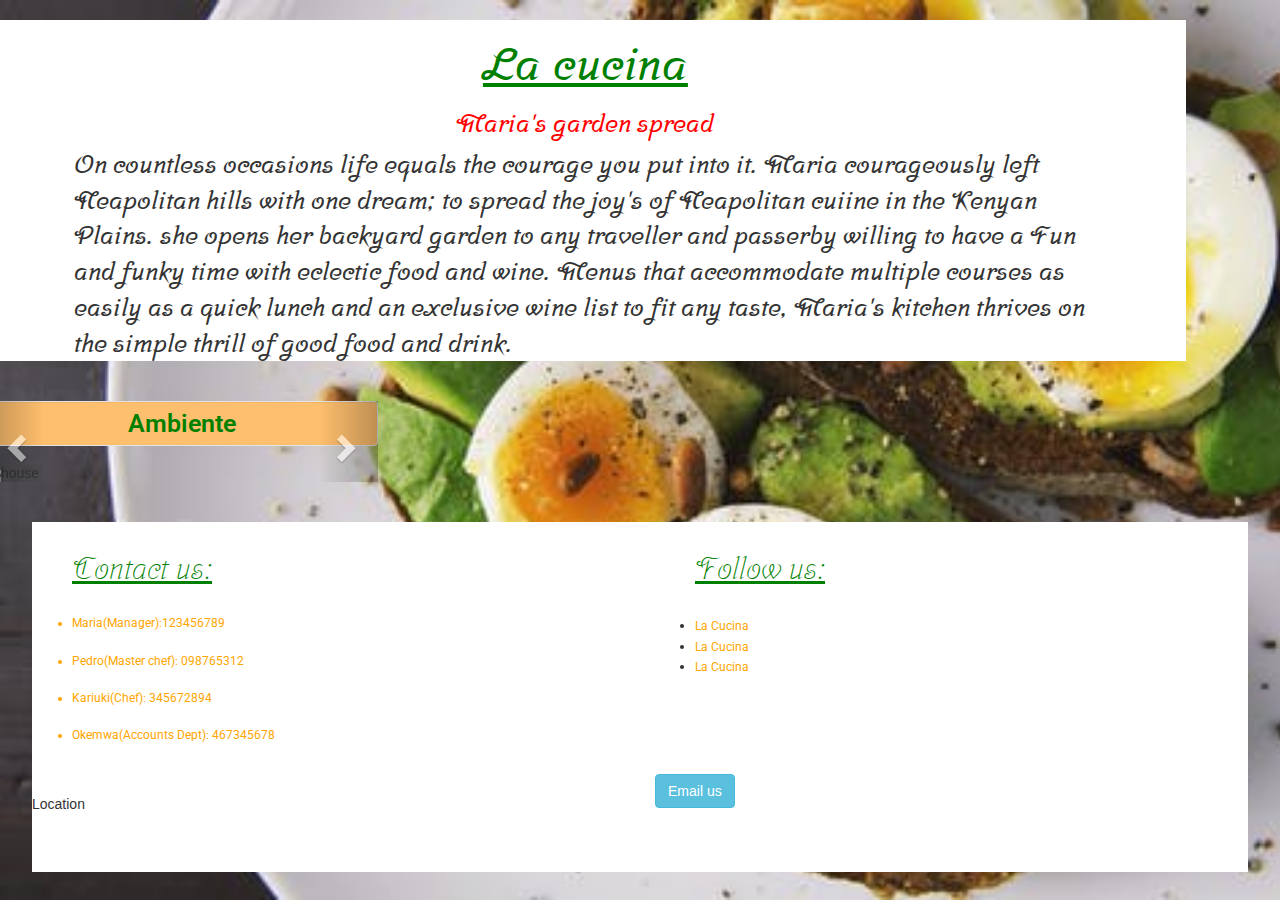
==== commit 6f6599e4: "remove width, fix some style" ====
--- a/about.html
+++ b/about.html
@@ -26,15 +26,17 @@
 		<div class="row">
 		<div class="col-md-9">
 			<div class="carousel slide" data-ride="carousel" id="myCarousel">
+					<h2 class="text" id="well">Ambiente</h2>
 				<!-- Wrapper for slides -->
 				<div class="carousel-inner">
-						<h2 class="text" id="well">Ambiente</h2>
+
+
+					<div class="item active"><img alt="house" class="image-responsive" src="images/Gardenhouse.jpeg"></div>
 					<div class="item"><img alt="cactus" class="image-responsive" src="images/gardencactus.jpeg"></div>
-					<div class="item active"><img alt="house" class="image-responsive" src="images/Gardenhouse.jpeg"></div>
 					<div class="item"><img alt="table spread" class="image-responsive" src="images/gardentabel.jpeg"></div>
 					<div class="item"><img alt="chef making pasta" class="image-responsive" src="images/pasta-making.jpeg"></div>
 					<div class="item"><img alt="baking salmon" class="image-responsive" src="images/salmon2.jpeg"></div>
-					<div class="item"><img alt="pilau" class="image-responsive"src="images/rice-chicken.jpeg"></div>
+					<div class="item"><img alt="pilau" class="image-responsive"src="images/pexels-photo-541216.jpeg"></div>
 				</div><!-- Left and right controls -->
 				 <a class="left carousel-control" data-slide="prev" href="#myCarousel"><span class="glyphicon glyphicon-chevron-left"></span> <span class="sr-only">Previous</span></a> <a class="right carousel-control" data-slide="next" href="#myCarousel"><span class="glyphicon glyphicon-chevron-right"></span> <span class="sr-only">Next</span></a>
 			</div>
--- a/css/styles.css
+++ b/css/styles.css
@@ -26,7 +26,7 @@
   color: Green;
   font-family: 'Srisakdi', cursive;
   text-decoration: underline;
-  font-size: 25px;
+  font-size: 45px;
   font-weight: 600;
 }
 .name2{
@@ -37,12 +37,13 @@
   font-weight: 600;
 }
 .text{
-  color: orange !important;
+  font-family: 'Roboto', sans-serif;
+  color: Green !important;
   text-align: center;
   font-size: 25px;
   font-weight: 600;
-  font-family: 'Roboto', sans-serif;
 }
+
 .circle{
   padding:inherit;
   margin: auto;
@@ -54,9 +55,18 @@
   font-weight: 600;
 
 }
+#info{
+  background-color: white;
+  /* opacity: 0.8; */
+  margin: auto;
+}
 #footer{
   background-color: white;
-  height: 300px;
+  height: 350px;
+  width: 95%;
+  padding:inherit;
+  margin: auto;
+
 }
 .icon{
   height: 30px;
@@ -68,7 +78,7 @@
 }
 .same{
   font-family: 'Srisakdi', cursive;
-  font-size: 25px;
+  font-size: 30px;
   color: green;
   text-decoration: underline;
 }
@@ -77,3 +87,22 @@
   font-size: 12px;
   color: orange;
 }
+#body{
+  background-image: url("../images/eggs1.jpeg");
+  background-attachment: fixed;
+  background-size: cover;
+}
+.location{
+  color: white;
+  padding: 2%;
+}
+.well,#well {
+  min-height: 20px;
+  padding: 2%;
+  margin-bottom: 20px;
+  background-color:#FEBF6E;
+  border: 1px solid #e3e3e3;
+  border-radius: 4px;
+  -webkit-box-shadow: inset 0 1px 1px rgba(0, 0, 0, .05);
+          box-shadow: inset 0 1px 1px rgba(0, 0, 0, .05);
+}
